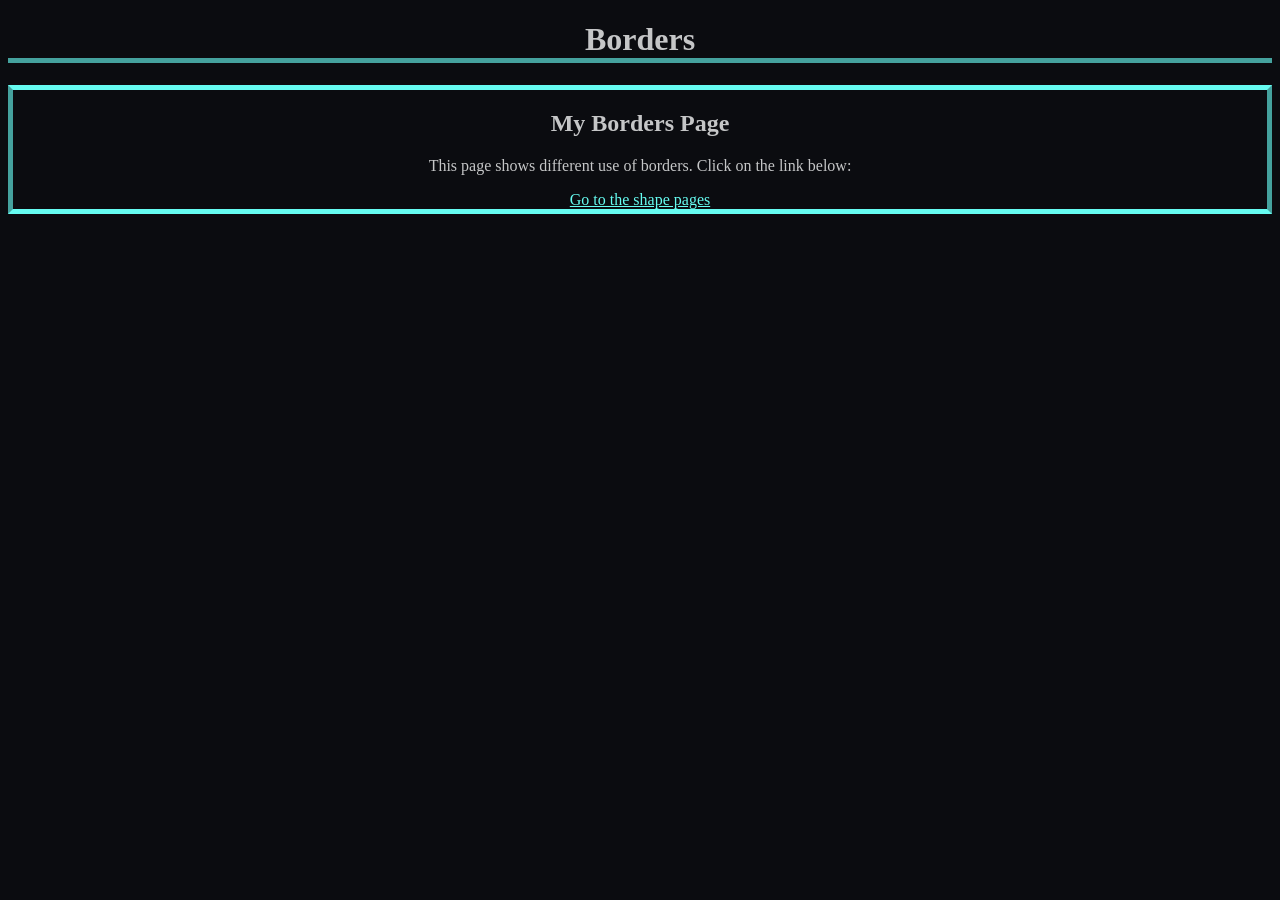
==== index.html @ b71c1ce3 "first commit" ====
<!DOCTYPE html>
<html lang="en">
<head>
    <meta charset="UTF-8">
    <meta name="viewport" content="width=device-width, initial-scale=1.0">
    <title>Borders</title>
    <link rel="stylesheet" href="assets/css/style1.css">
</head>
<body>
    <h1 class="head">Borders</h1>
    <div class="borders">
        <h2>My Borders Page</h2>
        <p>This page shows different use of borders. Click on the link below:</p>
        <a href="shape.html">Go to the shape pages</a>
    </div>
</body>
</html>
---- assets/css/style1.css ----
body{
    background-color: #0b0c10;
    color: #c5c6c7;
    text-align: center;
}
.head{
    border-bottom: 5px solid #45a29e;
}
.borders{
    border-top: 5px solid #66fcf1;
    border-right: 5px solid #45a29e;
    border-bottom: 5px solid #66fcf1;
    border-left: 5px solid #45a29e;
}
.borders a{
    color: #66fcf1;
}
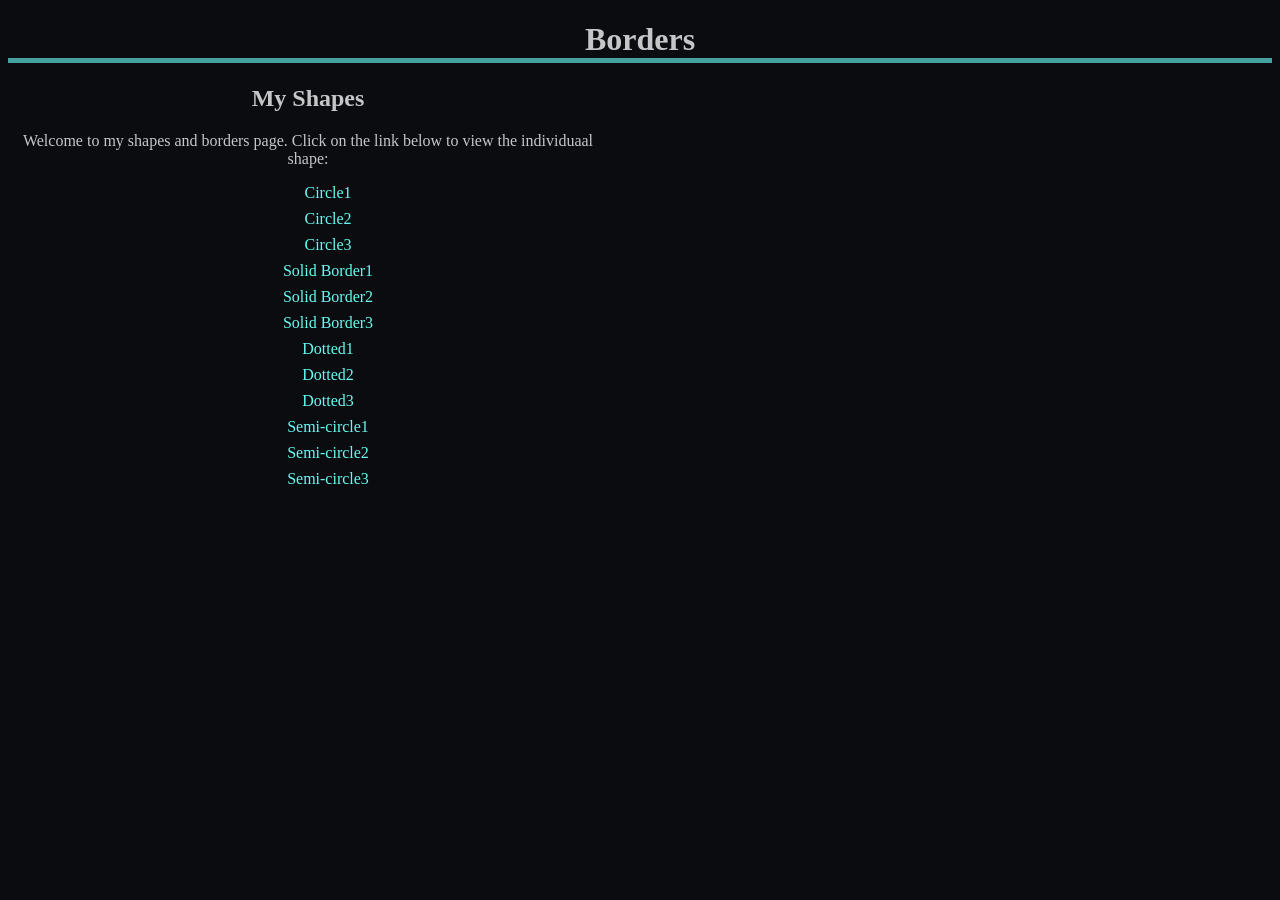
==== commit 6092d3f3: "update assignment" ====
--- a/index.html
+++ b/index.html
@@ -9,9 +9,22 @@
 <body>
     <h1 class="head">Borders</h1>
     <div class="borders">
-        <h2>My Borders Page</h2>
-        <p>This page shows different use of borders. Click on the link below:</p>
-        <a href="shape.html">Go to the shape pages</a>
+        <h2>My Shapes</h2>
+        <p>Welcome to my shapes and borders page. Click on the link below to view the individuaal shape:</p>
+        <ul>
+            <li><a href="circle1.html">Circle1</a></li>
+            <li><a href="circle2.html">Circle2</a></li>
+            <li><a href="circle3.html">Circle3</a></li>
+            <li><a href="solid1.html">Solid Border1</a></li>
+            <li><a href="solid2.html">Solid Border2</a></li>
+            <li><a href="solid3.html">Solid Border3</a></li>
+            <li><a href="dotted1.html">Dotted1</a></li>
+            <li><a href="dotted2.html">Dotted2</a></li>
+            <li><a href="dotted3.html">Dotted3</a></li>
+            <li><a href="semi1.html">Semi-circle1</a></li>
+            <li><a href="semi2.html">Semi-circle2</a></li>
+            <li><a href="semi3.html">Semi-circle3</a></li>
+        </ul>
     </div>
 </body>
 </html>
--- a/assets/css/style1.css
+++ b/assets/css/style1.css
@@ -7,11 +7,16 @@
     border-bottom: 5px solid #45a29e;
 }
 .borders{
-    border-top: 5px solid #66fcf1;
-    border-right: 5px solid #45a29e;
-    border-bottom: 5px solid #66fcf1;
-    border-left: 5px solid #45a29e;
+    width: 600px;
+    height: 600px;
+}
+.borders ul{
+    list-style: none;
+}
+.borders li{
+    margin: 8px;
 }
 .borders a{
     color: #66fcf1;
+    text-decoration: none;
 }
